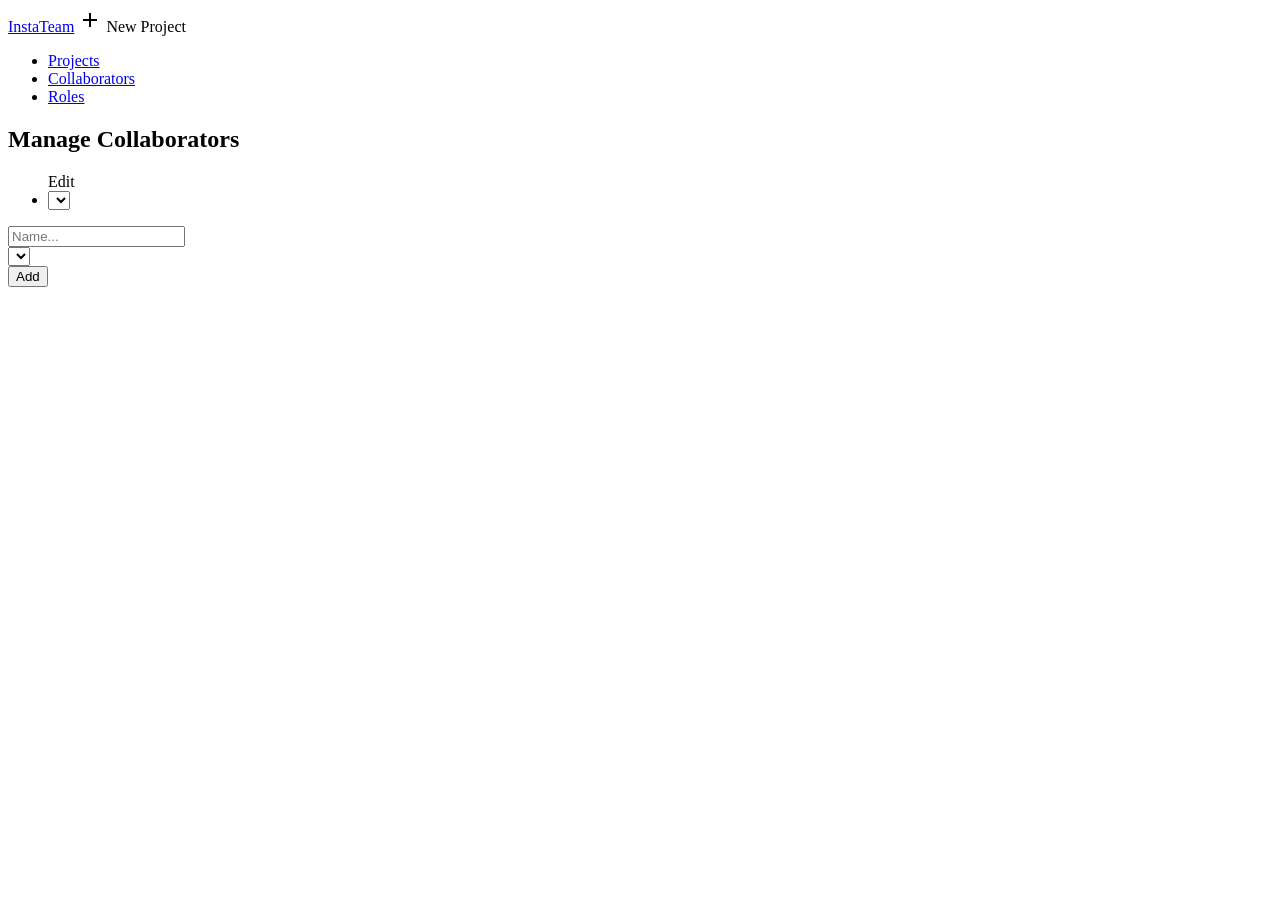
==== src/main/resources/templates/collaborator/collaborators.html @ 79e7ca03 "Test" ====
<!DOCTYPE html>
<html lang="en" xmlns:th="http://www.thymeleaf.org">
    <head>
        <meta charset="utf-8"></meta>
        <meta http-equiv="x-ua-compatible" content="ie=edge"></meta>
        <title>InstaTeam</title>
        <link href='https://fonts.googleapis.com/css?family=Inconsolata:400,700' rel='stylesheet' type='text/css'></link>
        <link href="https://fonts.googleapis.com/icon?family=Material+Icons" rel="stylesheet"></link>
        <link rel="stylesheet" href="/css/normalize.css"></link>
        <link rel="stylesheet" href="/css/site.css"></link>
    </head>
    <body>
        <header>
            <div class="container">
                <div class="site-header">
                    <a class="logo" href="index.html">InstaTeam</a>
                    <a class="new-project button icon-left" th:href="@{|/addproject|}"><i class="material-icons">add</i> New Project</a>
                </div>
            </div>
        </header>
        <nav>
            <ul>
                <li><a href="/index">Projects</a></li>
                <li class="selected"><a href="/collaborators">Collaborators</a></li>
                <li><a href="/roles">Roles</a></li>
            </ul>
        </nav>
        <section>
            <div class="container wrapper" >
                <form method="post">
                    <h2>Manage Collaborators</h2>
                    <ul class="checkbox-list" th:each = "collaborator : ${collaborators}">
                    <a class="button" th:href="@{|/collaborators/${collaborator.id}/edit|}">Edit</a>
                        <li>
                            <span class="primary" th:text="${collaborator.name}"></span>
                            <div class="custom-select">
                                <span class="dropdown-arrow"></span>
                                <select id="collaboratorrole" name="collaboratorrole">
                                	<option th:text="${collaborator.role.name}"></option>
                                    <option th:if="${!role.name.equals(collaborator.role.name)}" th:each = "role : ${roles}" th:value="${role.id}" th:text="${role.name}" name="roleid"></option>
                                </select>
                               
                            </div>
                            
                        </li>
                    </ul>
                    
                </form>
            </div>
        </section>
        <section>
            <div class="container wrapper">
                <form method="post" th:action="@{|/collaborators/add|}" th:object="${collaborator}" id="collaborator">
                   <div class="actions add-new-collaborator">
                        <input type="text" placeholder="Name..." th:field="*{name}"></input>
                        <div class="custom-select">
                            <span class="dropdown-arrow"></span>
							    <select id="collaboratorrole" name="collaboratorrole">
                                    <option th:each = "role : ${roles}" th:value="${role.id}" th:text="${role.name}" name="roleid" ></option>
                                </select>
                        </div>
                        <button class="button" type="submit">Add</button>
					</div>
                </form>
            </div>
        </section>
    </body>
</html>
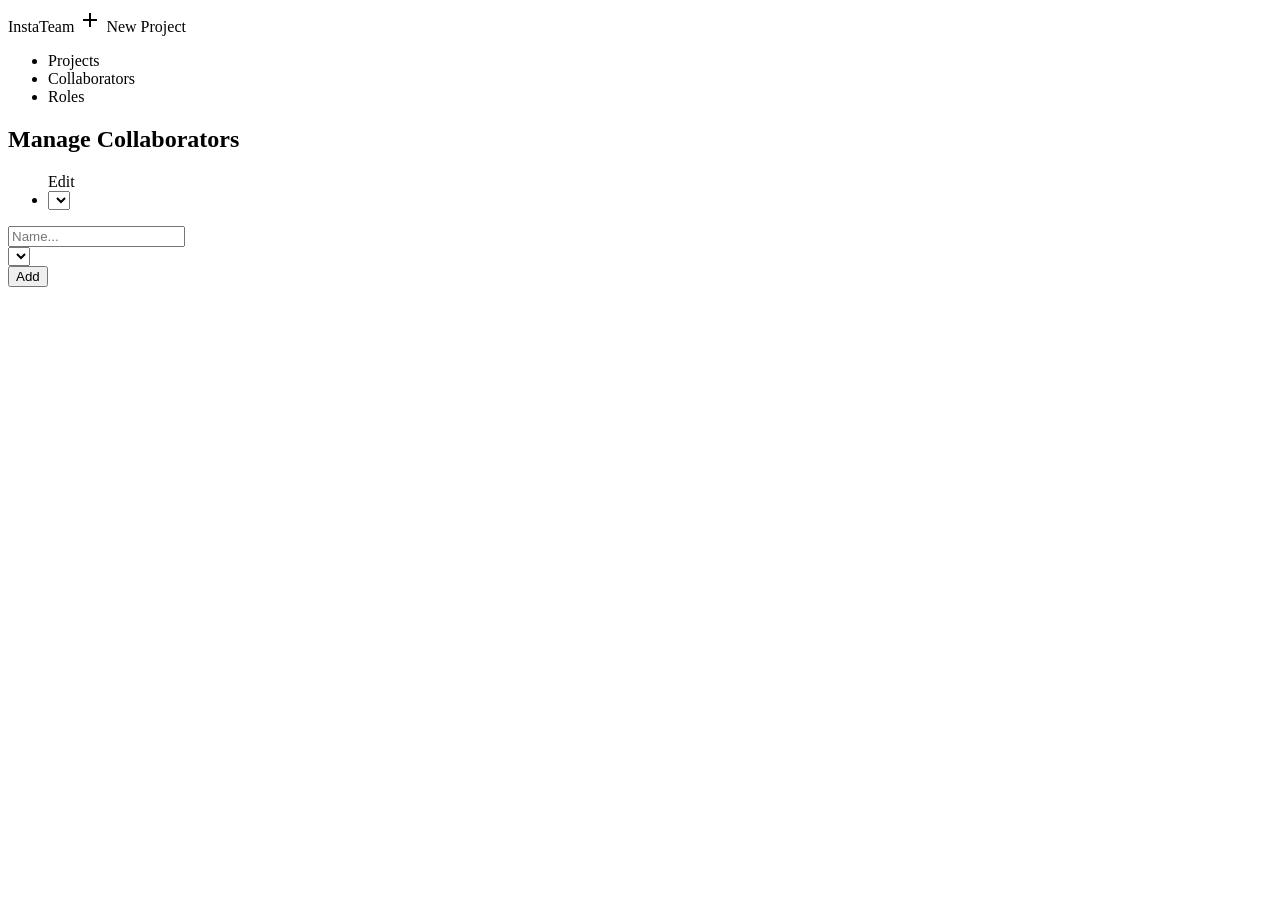
==== commit 2a41c913: "BIG CLEANUP" ====
--- a/src/main/resources/templates/collaborator/collaborators.html
+++ b/src/main/resources/templates/collaborator/collaborators.html
@@ -13,16 +13,16 @@
         <header>
             <div class="container">
                 <div class="site-header">
-                    <a class="logo" href="index.html">InstaTeam</a>
+                    <a class="logo" th:href="@{|/index|}">InstaTeam</a>
                     <a class="new-project button icon-left" th:href="@{|/addproject|}"><i class="material-icons">add</i> New Project</a>
                 </div>
             </div>
         </header>
         <nav>
             <ul>
-                <li><a href="/index">Projects</a></li>
-                <li class="selected"><a href="/collaborators">Collaborators</a></li>
-                <li><a href="/roles">Roles</a></li>
+                <li><a th:href="@{|/index|}">Projects</a></li>
+                <li class="selected"><a th:href="@{|/collaborators|}">Collaborators</a></li>
+                <li><a th:href="@{|/roles|}">Roles</a></li>
             </ul>
         </nav>
         <section>
